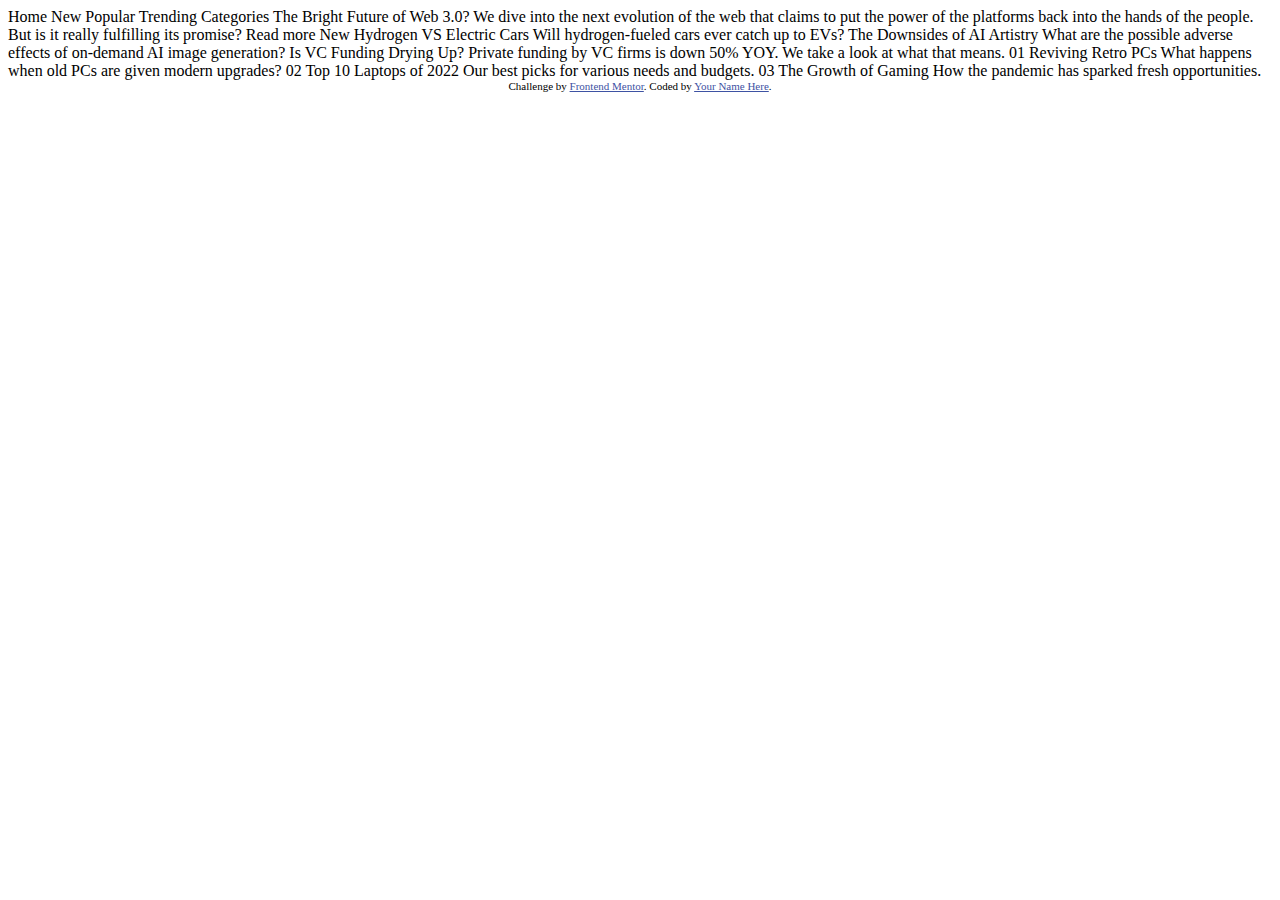
==== Challenge2 - news-homepage/news-homepage-main/index.html @ 8c03bd1e "2" ====
<!DOCTYPE html>
<html lang="en">
<head>
  <meta charset="UTF-8">
  <meta name="viewport" content="width=device-width, initial-scale=1.0"> <!-- displays site properly based on user's device -->

  <link rel="icon" type="image/png" sizes="32x32" href="./assets/images/favicon-32x32.png">
  
  <title>Frontend Mentor | News homepage</title>

  <!-- Feel free to remove these styles or customise in your own stylesheet 👍 -->
  <style>
    .attribution { font-size: 11px; text-align: center; }
    .attribution a { color: hsl(228, 45%, 44%); }
  </style>
</head>
<body>

  Home
  New
  Popular
  Trending
  Categories

  The Bright Future of Web 3.0?

  We dive into the next evolution of the web that claims to put the power of the platforms back into the hands of the people. 
  But is it really fulfilling its promise?

  Read more

  New 

  Hydrogen VS Electric Cars
  Will hydrogen-fueled cars ever catch up to EVs?

  The Downsides of AI Artistry
  What are the possible adverse effects of on-demand AI image generation?

  Is VC Funding Drying Up?
  Private funding by VC firms is down 50% YOY. We take a look at what that means.

  01
  Reviving Retro PCs
  What happens when old PCs are given modern upgrades?

  02
  Top 10 Laptops of 2022
  Our best picks for various needs and budgets.

  03
  The Growth of Gaming
  How the pandemic has sparked fresh opportunities.
  
  <div class="attribution">
    Challenge by <a href="https://www.frontendmentor.io?ref=challenge" target="_blank">Frontend Mentor</a>. 
    Coded by <a href="#">Your Name Here</a>.
  </div>
</body>
</html>
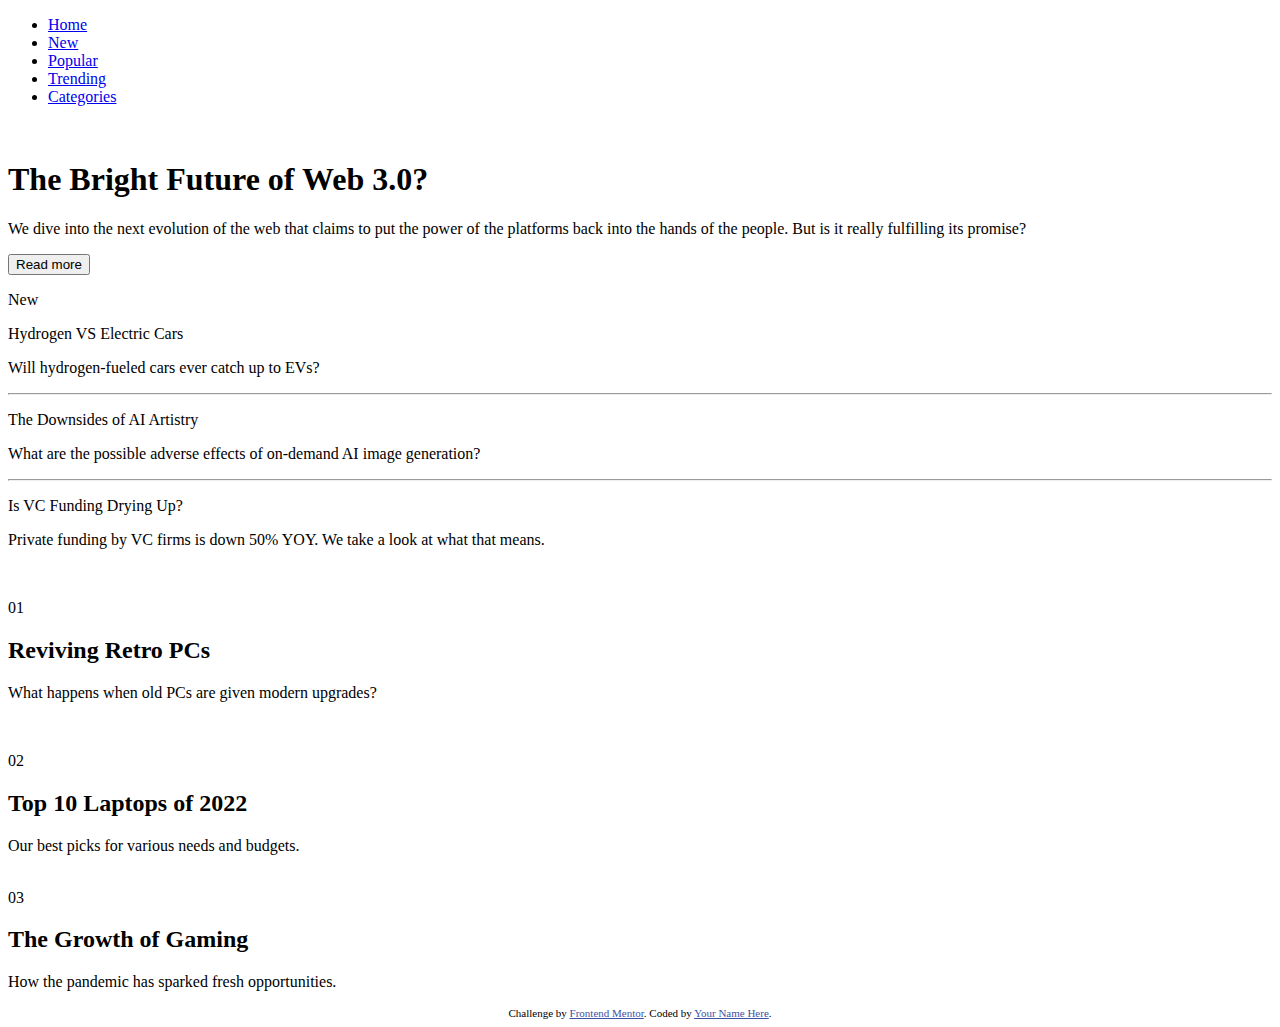
==== commit 34674e0c: "Update index.html" ====
--- a/Challenge2 - news-homepage/news-homepage-main/index.html
+++ b/Challenge2 - news-homepage/news-homepage-main/index.html
@@ -16,41 +16,78 @@
 </head>
 <body>
 
-  Home
-  New
-  Popular
-  Trending
-  Categories
+  <div class="nav-menu">
+    <nav>
+      <ul>
+        <li> <a href="#">Home</a></li>
+        <li> <a href="#">New</a></li>
+        <li> <a href="#">Popular</a></li>
+        <li> <a href="#">Trending</a></li>
+        <li> <a href="#">Categories</a></li>
+      </ul>
+      
+    </nav>
 
-  The Bright Future of Web 3.0?
+  </div>
+  <div class="body-content">
+    <div class="main">
+    <div class="image-icon">
+      <img src="/assets/images/image-web-3-desktop.jpg" alt="">
 
-  We dive into the next evolution of the web that claims to put the power of the platforms back into the hands of the people. 
-  But is it really fulfilling its promise?
+    </div>
+    <div class="main-content">
+    <h1> The Bright Future of Web 3.0? </h1>
 
-  Read more
+  <p> We dive into the next evolution of the web that claims to put the power of the platforms back into the hands of the people. 
+  But is it really fulfilling its promise?</p>
 
-  New 
+  <button> Read more </button>
+</div>
 
-  Hydrogen VS Electric Cars
-  Will hydrogen-fueled cars ever catch up to EVs?
+  <div class="left-content">
+  <p>New</p>  
 
-  The Downsides of AI Artistry
-  What are the possible adverse effects of on-demand AI image generation?
+  <p>Hydrogen VS Electric Cars</p>
+  <p>Will hydrogen-fueled cars ever catch up to EVs?</p> 
+<hr>
+  <p>
+    The Downsides of AI Artistry
+  </p>
+  <p>
+    What are the possible adverse effects of on-demand AI image generation?
+  </p> 
+<hr>
+  <p> Is VC Funding Drying Up? </p> 
+  <p>
+  Private funding by VC firms is down 50% YOY. We take a look at what that means.
+  </p>
+    </div>
+  </div>
 
-  Is VC Funding Drying Up?
-  Private funding by VC firms is down 50% YOY. We take a look at what that means.
+  <div class="bottom-content">
+    <div class="bottom-1">
+      <img src="/assets/images/image-retro-pcs.jpg" alt="">
+  <p>01</p>
+  <h2>Reviving Retro PCs </h2>
+  <p> What happens when old PCs are given modern upgrades?</p>
+</div>
 
-  01
-  Reviving Retro PCs
-  What happens when old PCs are given modern upgrades?
+<div class="bottom-2">
+  <img src="/assets/images/image-top-laptops.jpg" alt="">
+  <p>02</p>
+  <h2>Top 10 Laptops of 2022</h2>
+  Our best picks for various needs and budgets.
+</div>
 
-  02
-  Top 10 Laptops of 2022
-  Our best picks for various needs and budgets.
-
-  03
-  The Growth of Gaming
-  How the pandemic has sparked fresh opportunities.
+  <div class="bottom-3">
+    <img src="/assets/images/image-gaming-growth.jpg" alt="">
+    <p>03</p>
+  <h2>The Growth of Gaming</h2> 
+  <p>How the pandemic has sparked fresh opportunities.</p> 
+  </div>
+</div>
+  </div>
+  
   
   <div class="attribution">
     Challenge by <a href="https://www.frontendmentor.io?ref=challenge" target="_blank">Frontend Mentor</a>. 
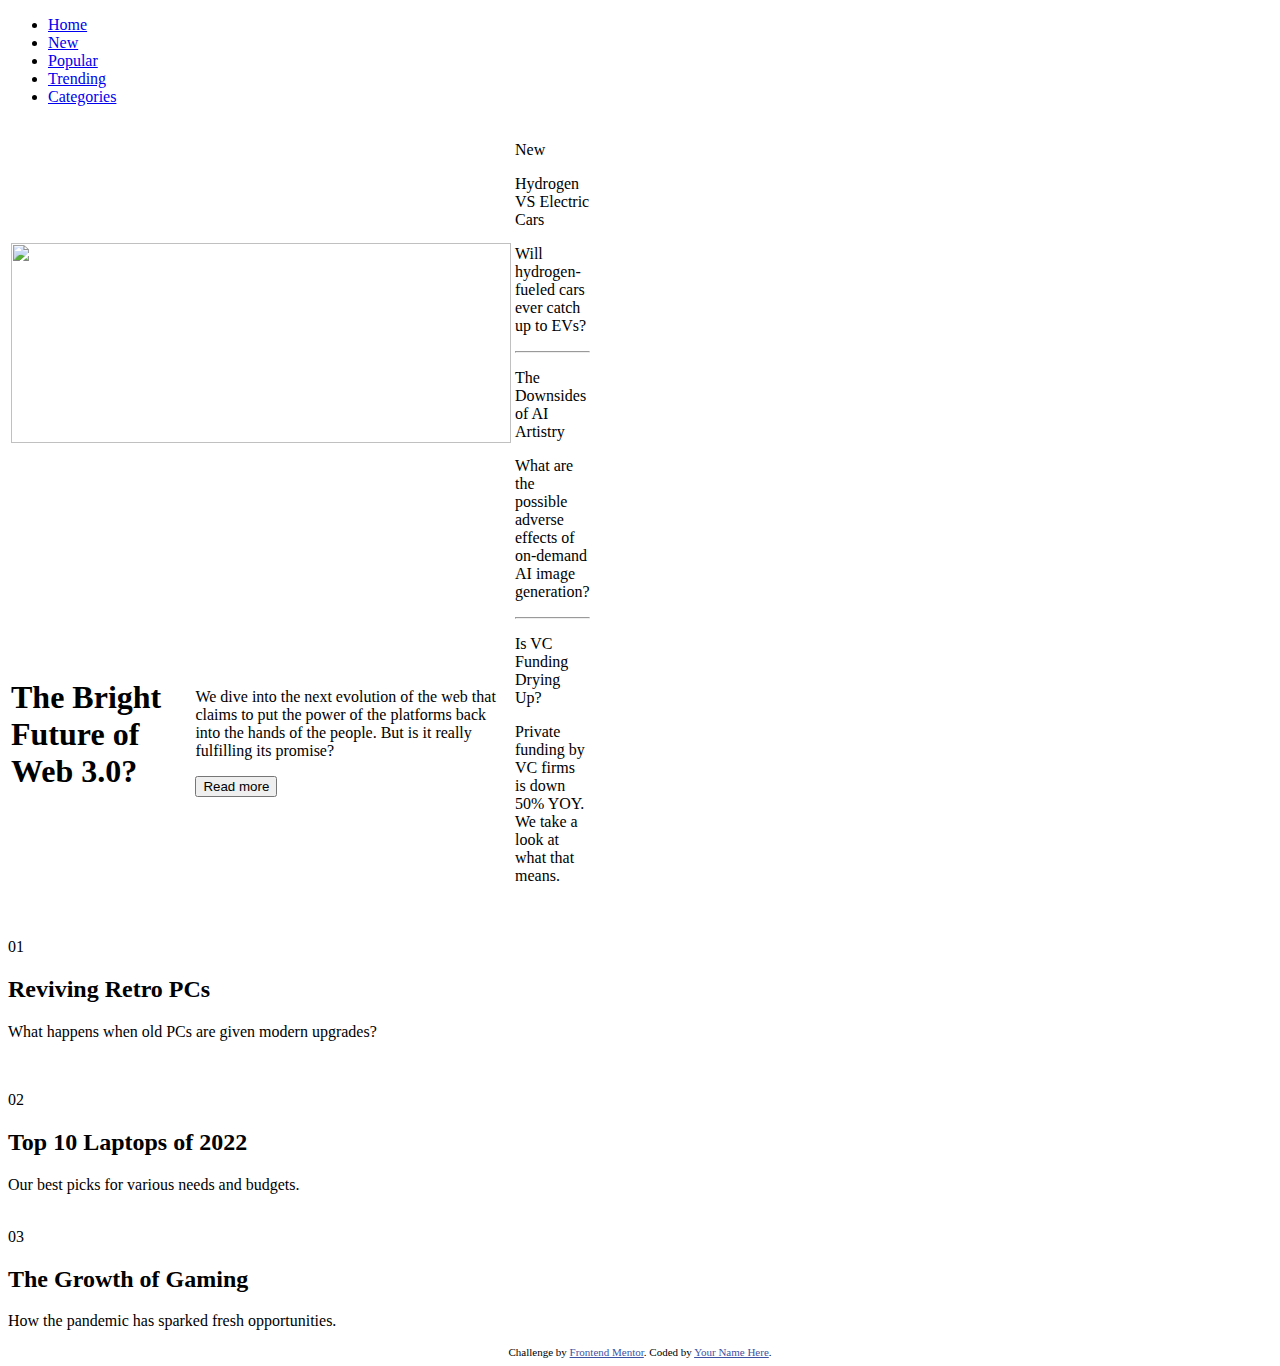
==== commit e1f7a002: "update" ====
--- a/Challenge2 - news-homepage/news-homepage-main/index.html
+++ b/Challenge2 - news-homepage/news-homepage-main/index.html
@@ -7,6 +7,7 @@
   <link rel="icon" type="image/png" sizes="32x32" href="./assets/images/favicon-32x32.png">
   
   <title>Frontend Mentor | News homepage</title>
+  <link rel="stylesheet" href="/news-homepage-main/css/index.css">
 
   <!-- Feel free to remove these styles or customise in your own stylesheet 👍 -->
   <style>
@@ -29,43 +30,44 @@
     </nav>
 
   </div>
-  <div class="body-content">
-    <div class="main">
-    <div class="image-icon">
-      <img src="/assets/images/image-web-3-desktop.jpg" alt="">
+  <table width="50" height="300">
 
-    </div>
-    <div class="main-content">
-    <h1> The Bright Future of Web 3.0? </h1>
+    <tr>
+      <td colspan="2"><img src="/assets/images/image-web-3-desktop.jpg" alt="" width="500" height="200">
+      </td>
+      <td rowspan="2"><p>New</p>  
+  
+        <p>Hydrogen VS Electric Cars</p>
+        <p>Will hydrogen-fueled cars ever catch up to EVs?</p> 
+          <hr>
+        <p>
+          The Downsides of AI Artistry
+        </p>
+        <p>
+          What are the possible adverse effects of on-demand AI image generation?
+        </p> 
+          <hr>
+        <p> Is VC Funding Drying Up? </p> 
+        <p>
+        Private funding by VC firms is down 50% YOY. We take a look at what that means.
+        </p>
+      </td>
+    </tr>
+    <tr>
+      <td><h1> The Bright Future of Web 3.0? </h1>
+      </td>
+      <td><p> We dive into the next evolution of the web that claims to put the power of the platforms back into the hands of the people. 
+        But is it really fulfilling its promise?</p>
 
-  <p> We dive into the next evolution of the web that claims to put the power of the platforms back into the hands of the people. 
-  But is it really fulfilling its promise?</p>
+        <button> Read more </button>
+           </td>
+    
+    </tr>
+  </table>
 
-  <button> Read more </button>
-</div>
+        
+        
 
-  <div class="left-content">
-  <p>New</p>  
-
-  <p>Hydrogen VS Electric Cars</p>
-  <p>Will hydrogen-fueled cars ever catch up to EVs?</p> 
-<hr>
-  <p>
-    The Downsides of AI Artistry
-  </p>
-  <p>
-    What are the possible adverse effects of on-demand AI image generation?
-  </p> 
-<hr>
-  <p> Is VC Funding Drying Up? </p> 
-  <p>
-  Private funding by VC firms is down 50% YOY. We take a look at what that means.
-  </p>
-    </div>
-  </div>
-
-  <div class="bottom-content">
-    <div class="bottom-1">
       <img src="/assets/images/image-retro-pcs.jpg" alt="">
   <p>01</p>
   <h2>Reviving Retro PCs </h2>
@@ -84,11 +86,7 @@
     <p>03</p>
   <h2>The Growth of Gaming</h2> 
   <p>How the pandemic has sparked fresh opportunities.</p> 
-  </div>
-</div>
-  </div>
-  
-  
+
   <div class="attribution">
     Challenge by <a href="https://www.frontendmentor.io?ref=challenge" target="_blank">Frontend Mentor</a>. 
     Coded by <a href="#">Your Name Here</a>.
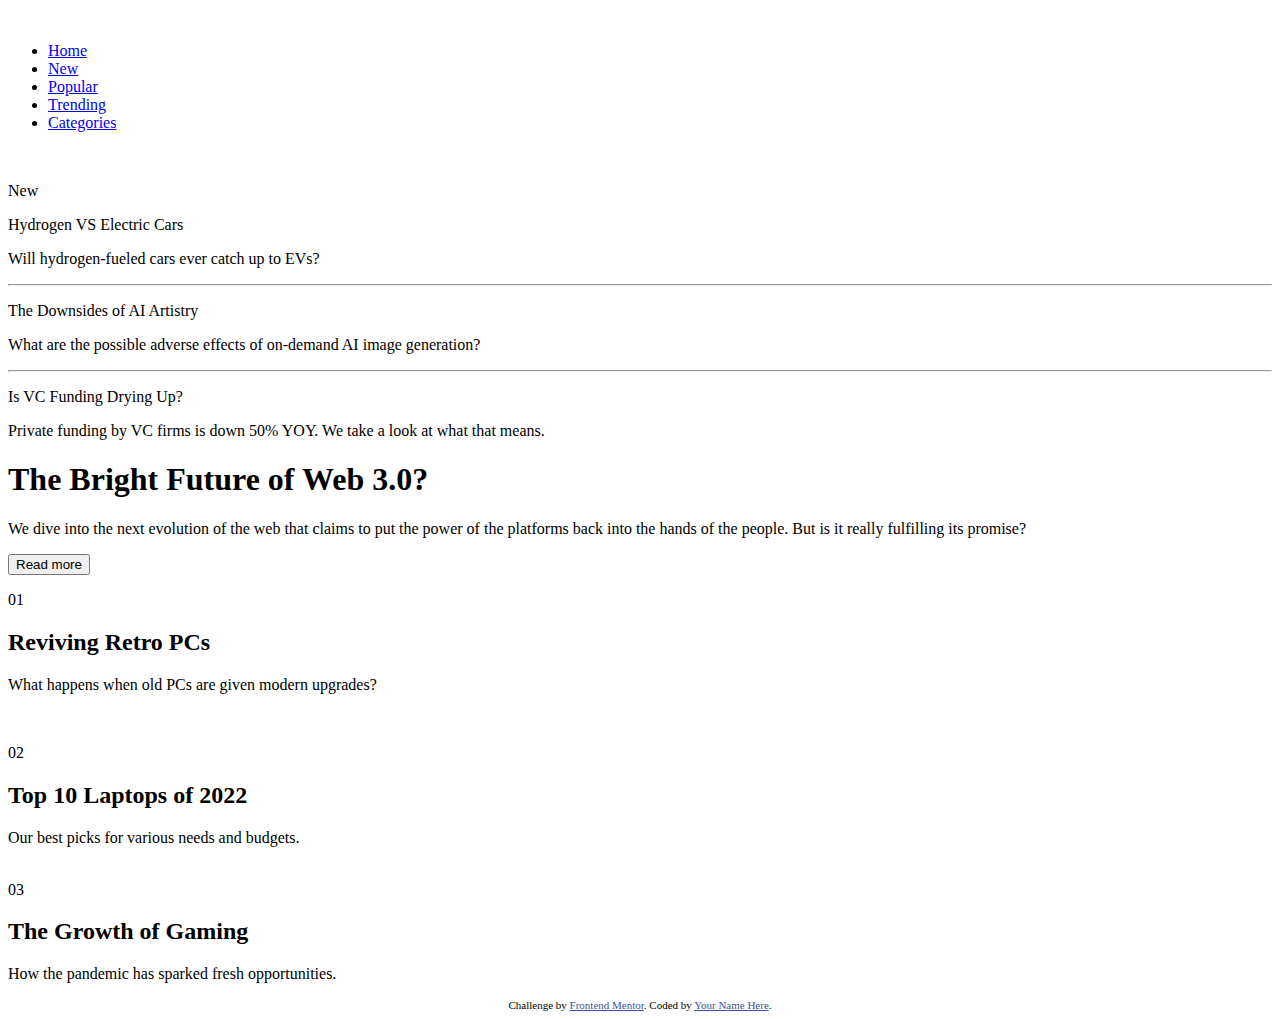
==== commit 577743bb: "updated" ====
--- a/Challenge2 - news-homepage/news-homepage-main/index.html
+++ b/Challenge2 - news-homepage/news-homepage-main/index.html
@@ -7,7 +7,7 @@
   <link rel="icon" type="image/png" sizes="32x32" href="./assets/images/favicon-32x32.png">
   
   <title>Frontend Mentor | News homepage</title>
-  <link rel="stylesheet" href="/news-homepage-main/css/index.css">
+  <link rel="stylesheet" href="/css/index.css">
 
   <!-- Feel free to remove these styles or customise in your own stylesheet 👍 -->
   <style>
@@ -16,26 +16,26 @@
   </style>
 </head>
 <body>
-
   <div class="nav-menu">
     <nav>
-      <ul>
-        <li> <a href="#">Home</a></li>
-        <li> <a href="#">New</a></li>
-        <li> <a href="#">Popular</a></li>
-        <li> <a href="#">Trending</a></li>
-        <li> <a href="#">Categories</a></li>
-      </ul>
-      
+      <div class="logo">
+        <img src="/assets/images/logo.svg" alt="">
+      </div>
+      <div class="nav-menu">
+        <ul>
+          <li> <a href="#">Home</a></li>
+          <li> <a href="#">New</a></li>
+          <li> <a href="#">Popular</a></li>
+          <li> <a href="#">Trending</a></li>
+          <li> <a href="#">Categories</a></li>
+        </ul>
+      </div>
     </nav>
-
   </div>
-  <table width="50" height="300">
-
-    <tr>
-      <td colspan="2"><img src="/assets/images/image-web-3-desktop.jpg" alt="" width="500" height="200">
-      </td>
-      <td rowspan="2"><p>New</p>  
+  
+  <div>
+    <img src="/assets/images/image-web-3-desktop.jpg" alt="">
+      <p>New</p>  
   
         <p>Hydrogen VS Electric Cars</p>
         <p>Will hydrogen-fueled cars ever catch up to EVs?</p> 
@@ -51,27 +51,18 @@
         <p>
         Private funding by VC firms is down 50% YOY. We take a look at what that means.
         </p>
-      </td>
-    </tr>
-    <tr>
-      <td><h1> The Bright Future of Web 3.0? </h1>
-      </td>
+  
+      <h1> The Bright Future of Web 3.0? </h1>
       <td><p> We dive into the next evolution of the web that claims to put the power of the platforms back into the hands of the people. 
         But is it really fulfilling its promise?</p>
 
         <button> Read more </button>
-           </td>
-    
-    </tr>
-  </table>
-
-        
-        
-
       <img src="/assets/images/image-retro-pcs.jpg" alt="">
   <p>01</p>
   <h2>Reviving Retro PCs </h2>
   <p> What happens when old PCs are given modern upgrades?</p>
+  </div>
+   
 </div>
 
 <div class="bottom-2">
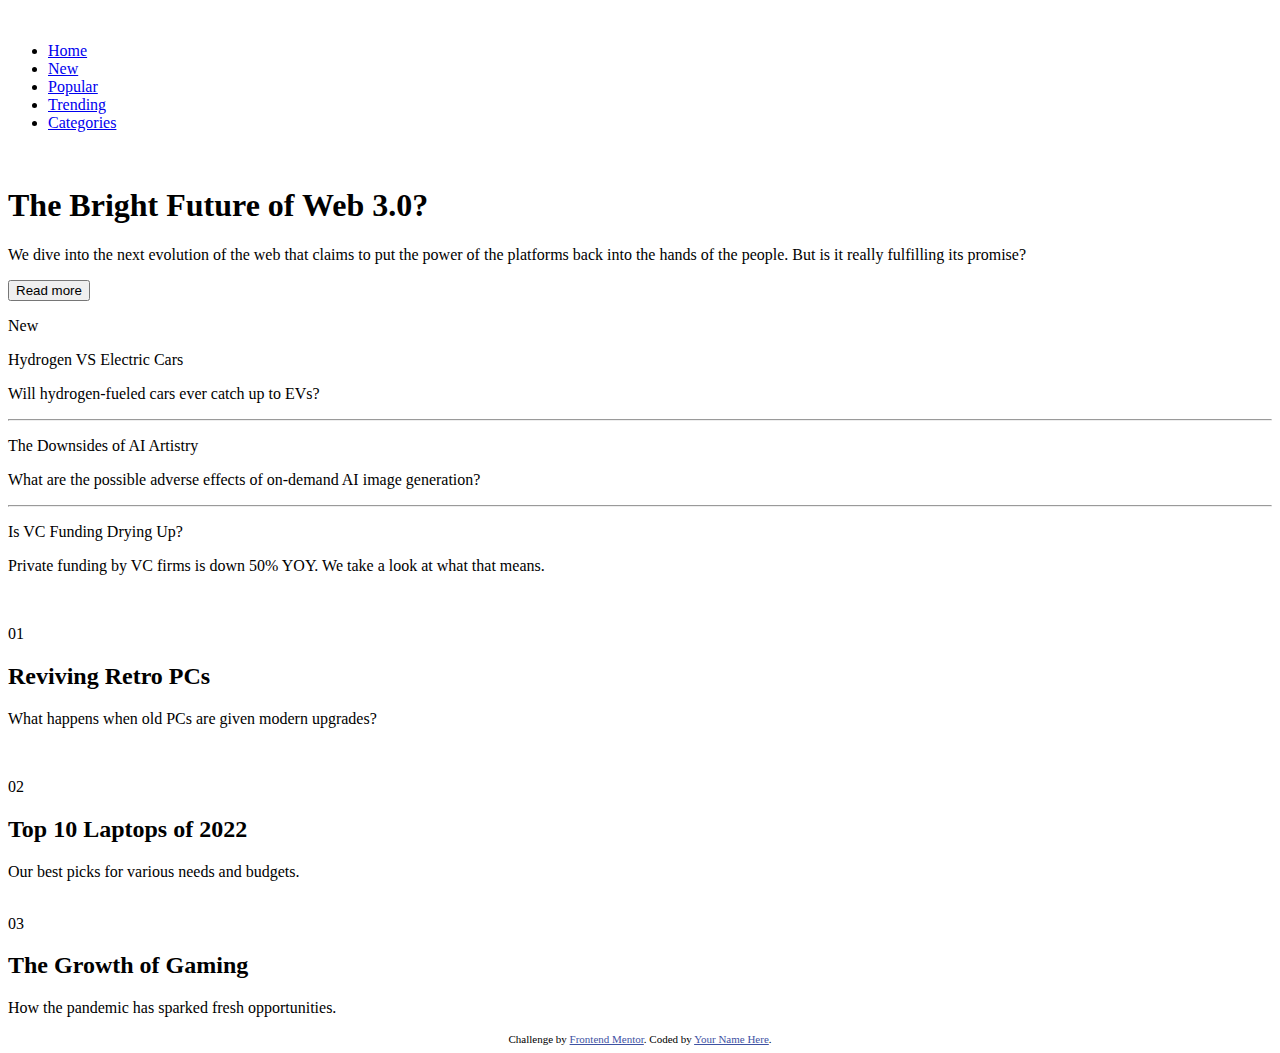
==== commit e413e221: "update" ====
--- a/Challenge2 - news-homepage/news-homepage-main/index.html
+++ b/Challenge2 - news-homepage/news-homepage-main/index.html
@@ -32,10 +32,26 @@
       </div>
     </nav>
   </div>
-  
-  <div>
-    <img src="/assets/images/image-web-3-desktop.jpg" alt="">
-      <p>New</p>  
+
+    <div class="main-divi">
+      <div class="container">
+        <div class="maind">
+          <img src="/assets/images/image-web-3-desktop.jpg" alt="">
+        </div>
+        <div class="horizontal">
+          <div class="rightd">
+            <h1> The Bright Future of Web 3.0? </h1>
+          </div>
+          <div class="leftd">
+            <p> We dive into the next evolution of the web that claims to put the power of the platforms back into the hands of the people. 
+              But is it really fulfilling its promise?</p>
+      
+              <button class="btn"> Read more </button>
+          </div>
+        </div>
+      </div>
+      <div class="otherd">
+        <p>New</p>  
   
         <p>Hydrogen VS Electric Cars</p>
         <p>Will hydrogen-fueled cars ever catch up to EVs?</p> 
@@ -51,32 +67,32 @@
         <p>
         Private funding by VC firms is down 50% YOY. We take a look at what that means.
         </p>
+      </div>
+    </div>
+    <div class="bottom-nav">
+
+      <img src="/assets/images/image-retro-pcs.jpg" alt="">
+      <div class="section-1">
+        <p>01</p>
+        <h2>Reviving Retro PCs </h2>
+        <p> What happens when old PCs are given modern upgrades?</p>
+      </div>
+
+      <img src="/assets/images/image-top-laptops.jpg" alt="">
+      <div section-2>
+        <p>02</p>
+      <h2>Top 10 Laptops of 2022</h2>
+      Our best picks for various needs and budgets.
+      </div>
   
-      <h1> The Bright Future of Web 3.0? </h1>
-      <td><p> We dive into the next evolution of the web that claims to put the power of the platforms back into the hands of the people. 
-        But is it really fulfilling its promise?</p>
-
-        <button> Read more </button>
-      <img src="/assets/images/image-retro-pcs.jpg" alt="">
-  <p>01</p>
-  <h2>Reviving Retro PCs </h2>
-  <p> What happens when old PCs are given modern upgrades?</p>
-  </div>
-   
-</div>
-
-<div class="bottom-2">
-  <img src="/assets/images/image-top-laptops.jpg" alt="">
-  <p>02</p>
-  <h2>Top 10 Laptops of 2022</h2>
-  Our best picks for various needs and budgets.
-</div>
-
-  <div class="bottom-3">
-    <img src="/assets/images/image-gaming-growth.jpg" alt="">
-    <p>03</p>
-  <h2>The Growth of Gaming</h2> 
-  <p>How the pandemic has sparked fresh opportunities.</p> 
+      <img src="/assets/images/image-gaming-growth.jpg" alt="">
+      
+      <div class="section-4">
+        <p>03</p>
+        <h2>The Growth of Gaming</h2> 
+        <p>How the pandemic has sparked fresh opportunities.</p> 
+      </div>
+    </div>
 
   <div class="attribution">
     Challenge by <a href="https://www.frontendmentor.io?ref=challenge" target="_blank">Frontend Mentor</a>. 
